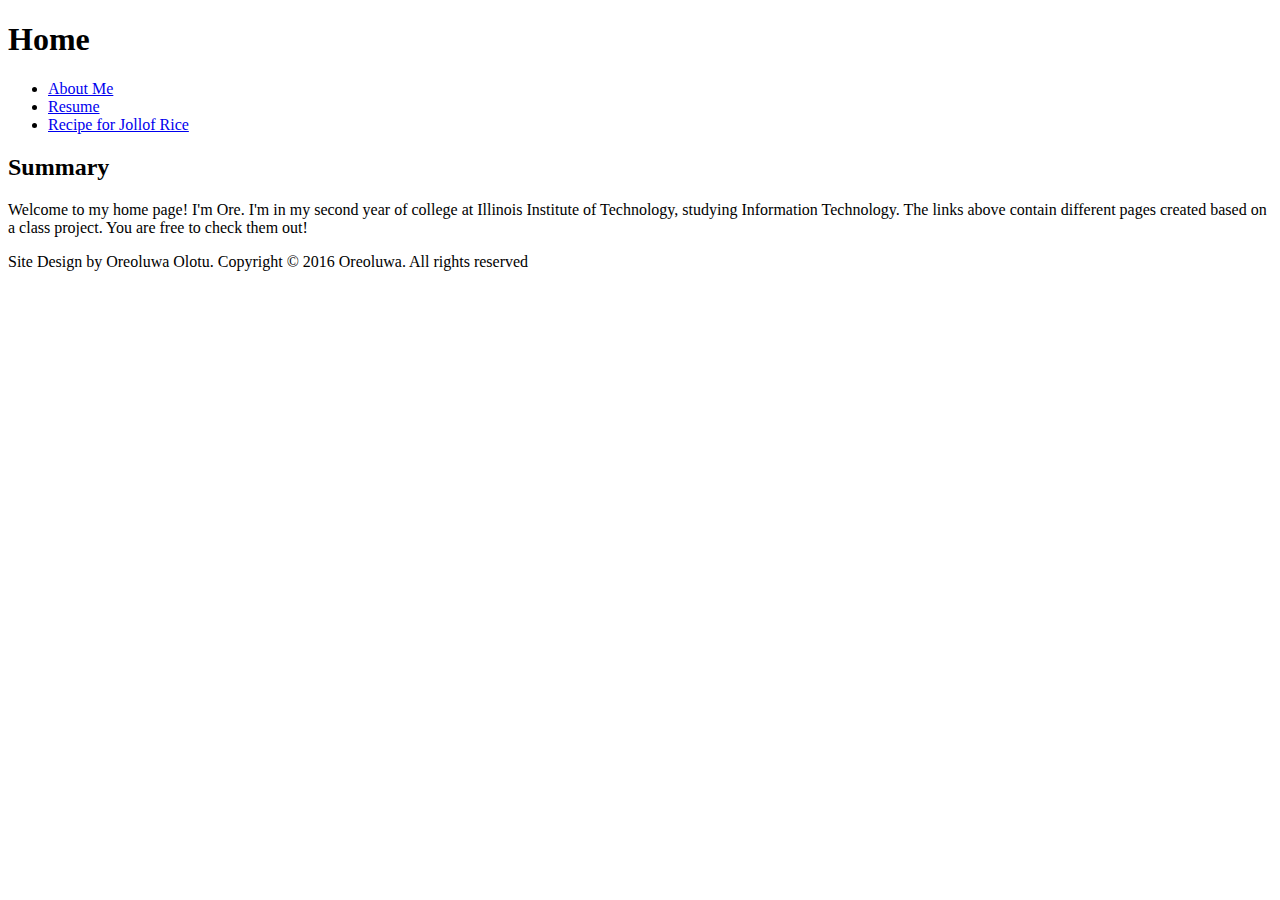
==== index.html @ f0fc2b94 "Added link tag for css styles" ====
<!DOCTYPE html>
<html lang="en">
  <head>
    <title>Home</title>
    <meta charset="utf-8" />
    <meta name="viewport" content="width=device-width,initial-scale=1.0,shrink-to-fit=no" />
    <link rel="stylesheet" media="screen" href="../css/screen.css" />
  </head>
  <body>
  <header>
    <h1>Home</h1>
    <nav class="navigation">
      <ul>
        <li><a href="/about">About Me</a></li>
        <li><a href="/resume">Resume</a></li>
        <li><a href="/recipe">Recipe for Jollof Rice</a></li>
      </ul>
    </nav>
  </header>
  <section>
    <h2>Summary</h2>
    <p>Welcome to my home page! I'm Ore. I'm in my second year of college at Illinois Institute of Technology, 
    studying Information Technology. The links above contain different pages created based on a class project.
    You are free to check them out!</p>
  </section>
  <footer>
    <p>Site Design by Oreoluwa Olotu.
    Copyright &copy; 2016 Oreoluwa. All rights reserved
    </p>
  </footer>
  </body>
</html>
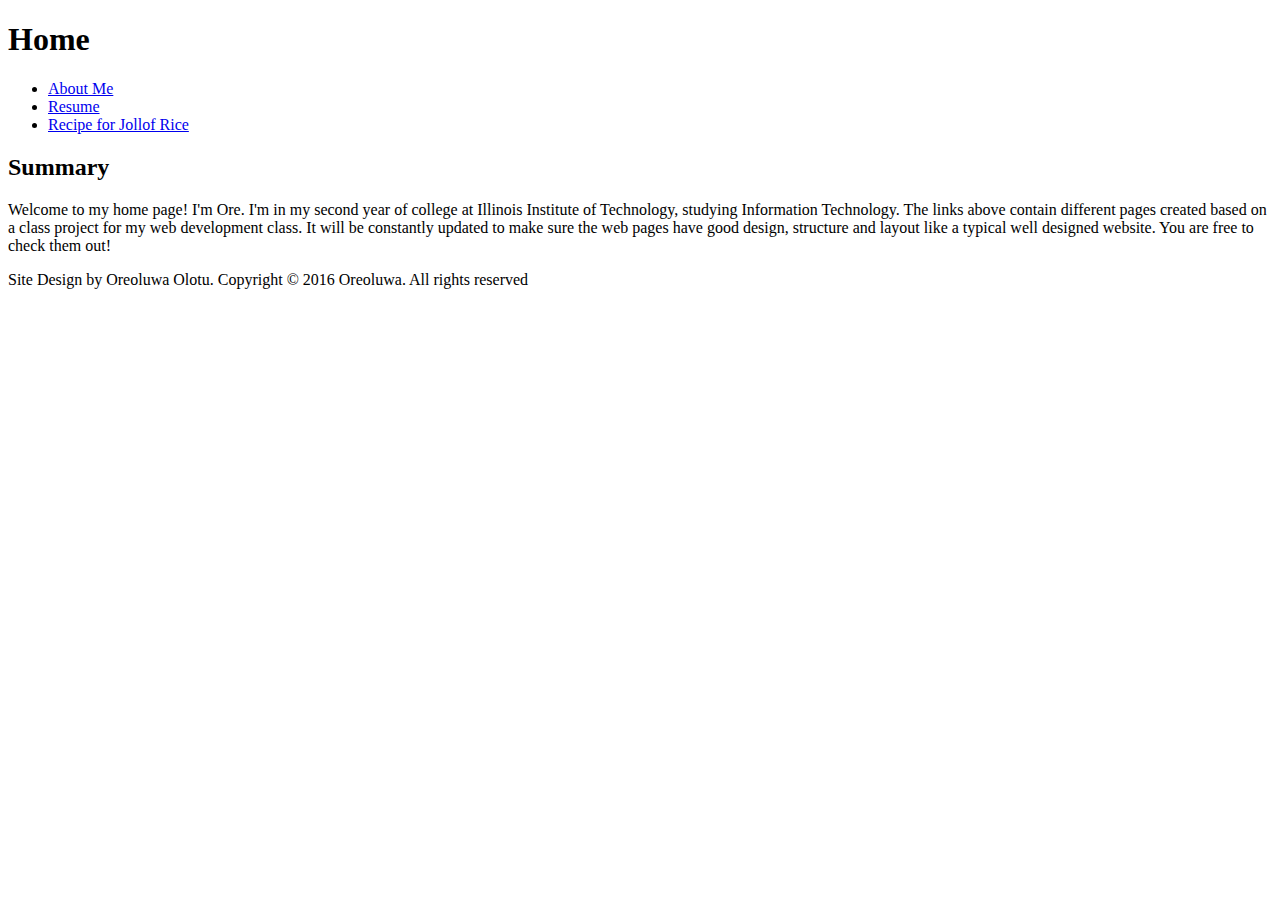
==== commit 29824aa6: "Added more to summary, added <div> tag" ====
--- a/index.html
+++ b/index.html
@@ -7,6 +7,7 @@
     <link rel="stylesheet" media="screen" href="../css/screen.css" />
   </head>
   <body>
+  <div id="page">
   <header>
     <h1>Home</h1>
     <nav class="navigation">
@@ -20,13 +21,16 @@
   <section>
     <h2>Summary</h2>
     <p>Welcome to my home page! I'm Ore. I'm in my second year of college at Illinois Institute of Technology, 
-    studying Information Technology. The links above contain different pages created based on a class project.
-    You are free to check them out!</p>
+    studying Information Technology. The links above contain different pages created based on a class project
+    for my web development class. It will be constantly updated to make sure the web pages have good design, 
+    structure and layout like a typical well designed website. You are free to check them out!
+    </p>
   </section>
   <footer>
     <p>Site Design by Oreoluwa Olotu.
     Copyright &copy; 2016 Oreoluwa. All rights reserved
     </p>
   </footer>
+  </div>
   </body>
 </html>
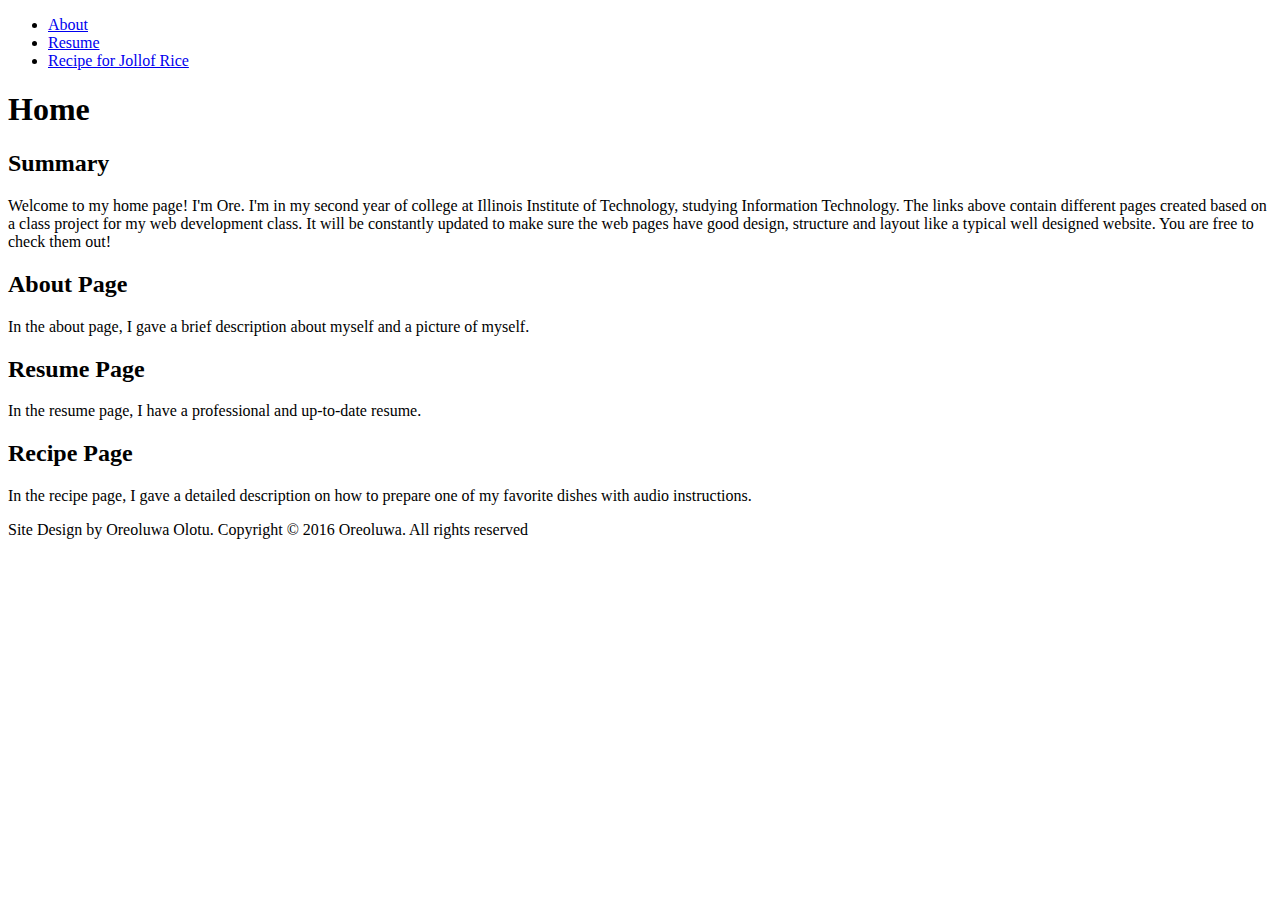
==== commit 2c41f960: "Added more content to my home page" ====
--- a/index.html
+++ b/index.html
@@ -8,15 +8,15 @@
   </head>
   <body>
   <div id="page">
-  <header>
-    <h1>Home</h1>
     <nav class="navigation">
       <ul>
-        <li><a href="/about">About Me</a></li>
+        <li><a href="/about">About</a></li>
         <li><a href="/resume">Resume</a></li>
         <li><a href="/recipe">Recipe for Jollof Rice</a></li>
       </ul>
     </nav>
+  <header>
+    <h1>Home</h1>
   </header>
   <section>
     <h2>Summary</h2>
@@ -26,7 +26,20 @@
     structure and layout like a typical well designed website. You are free to check them out!
     </p>
   </section>
-  <footer>
+  <section>
+    <h2>About Page</h2>
+    <p>In the about page, I gave a brief description about myself and a picture of myself.</p>
+  </section>
+  <section>
+    <h2>Resume Page</h2>
+    <p>In the resume page, I have a professional and up-to-date resume.</p>
+  </section>
+  <section>
+    <h2>Recipe Page</h2>
+    <p>In the recipe page, I gave a detailed description on how to prepare one of my favorite dishes
+    with audio instructions.</p>
+  </section>
+  <footer class="copyright">
     <p>Site Design by Oreoluwa Olotu.
     Copyright &copy; 2016 Oreoluwa. All rights reserved
     </p>
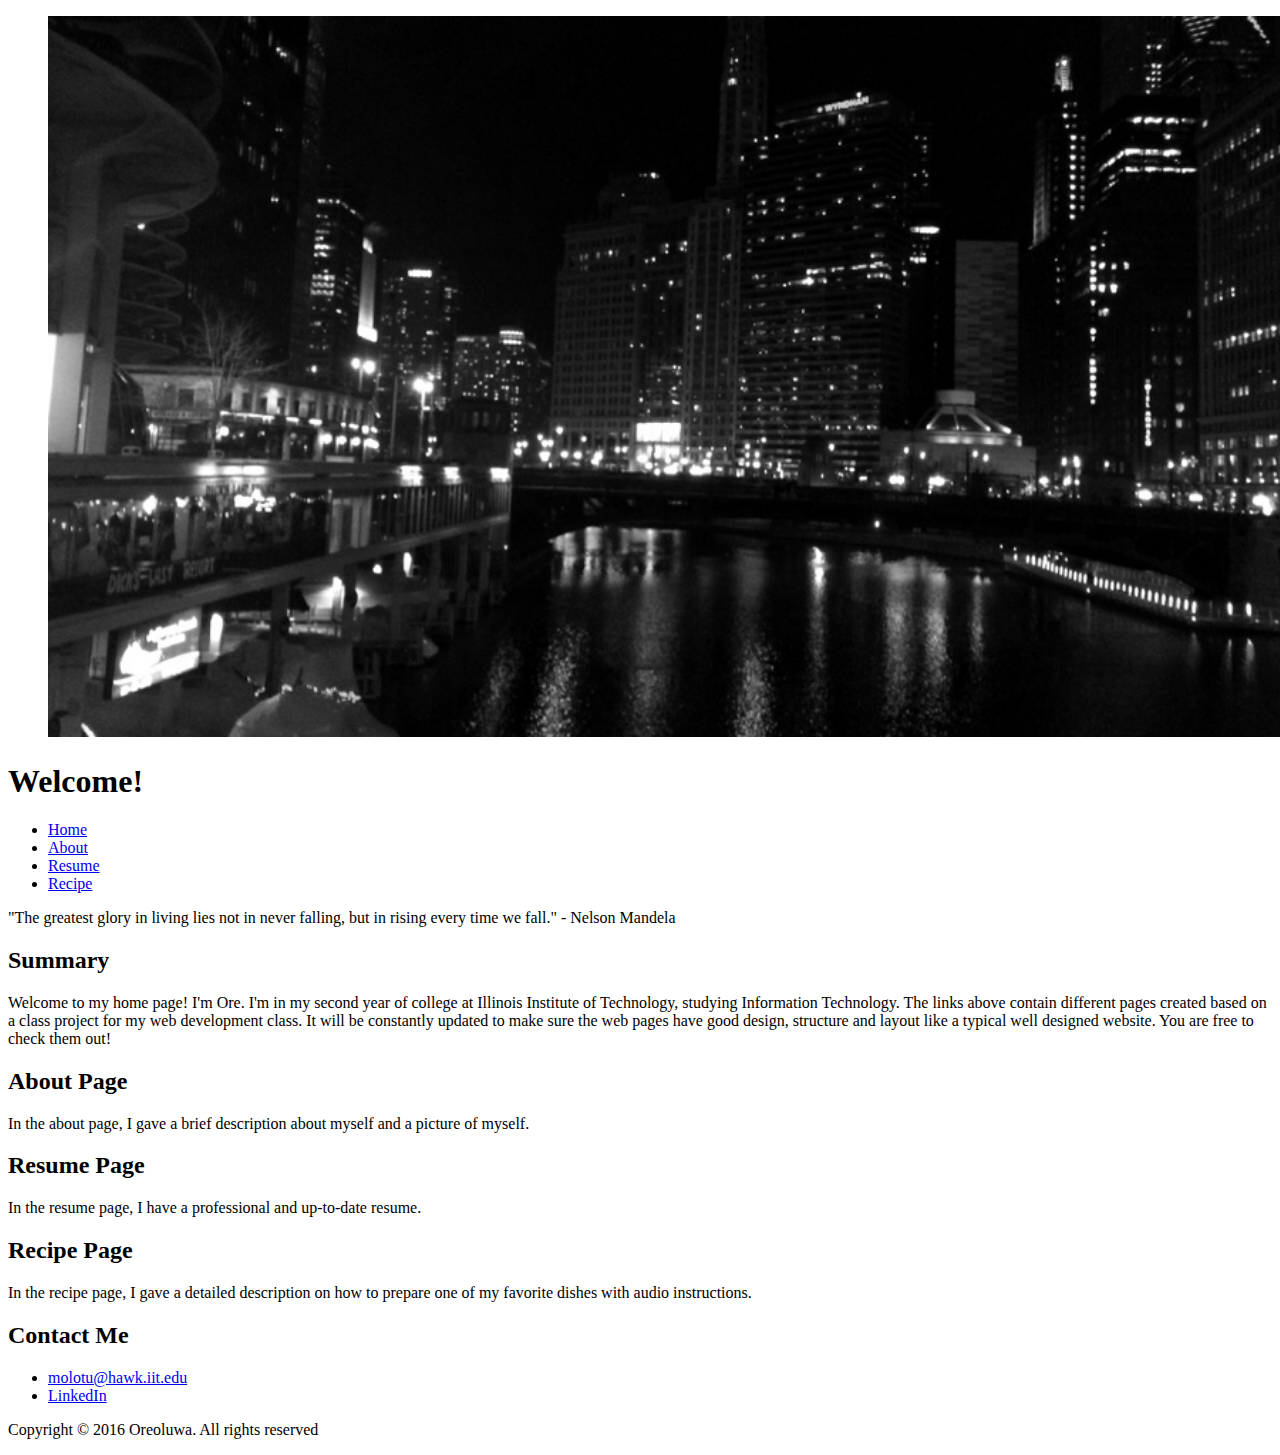
==== commit aac7b016: "Added a pic to my home page" ====
--- a/index.html
+++ b/index.html
@@ -8,17 +8,25 @@
   </head>
   <body>
   <div id="page">
-    <nav class="navigation">
-      <ul>
-        <li><a href="/about">About</a></li>
-        <li><a href="/resume">Resume</a></li>
-        <li><a href="/recipe">Recipe for Jollof Rice</a></li>
-      </ul>
-    </nav>
-  <header>
-    <h1>Home</h1>
-  </header>
+    <header id="header">
+      <figure class="chi">
+        <img 
+          srcset="../img/chi-300.jpg 300w, ../img/chi-500.jpg 500w, ../img/chi-900.jpg 900w" 
+          sizes="100vw" 
+          src="../img/chi-900.jpg" alt="Chicago at night" />
+      </figure>  
+      <h1>Welcome!</h1>
+      <nav class="navigation">
+        <ul>
+          <li><a href="/">Home</a></li>
+          <li><a href="/about">About</a></li>
+          <li><a href="/resume">Resume</a></li>
+          <li><a href="/recipe">Recipe</a></li>
+        </ul>
+      </nav>
+    </header>
   <section>
+    <p id="quote">"The greatest glory in living lies not in never falling, but in rising every time we fall." - Nelson Mandela</p>
     <h2>Summary</h2>
     <p>Welcome to my home page! I'm Ore. I'm in my second year of college at Illinois Institute of Technology, 
     studying Information Technology. The links above contain different pages created based on a class project
@@ -40,7 +48,12 @@
     with audio instructions.</p>
   </section>
   <footer class="copyright">
-    <p>Site Design by Oreoluwa Olotu.
+    <h2>Contact Me</h2>
+      <ul>
+        <li><a class="u-mail" href= "mailto:molotu@hawk.iit.edu">molotu@hawk.iit.edu</a></li>
+        <li><a class="u-url" href= "http://www.linkedin.com">LinkedIn</a></li>
+      </ul>
+    <p>
     Copyright &copy; 2016 Oreoluwa. All rights reserved
     </p>
   </footer>
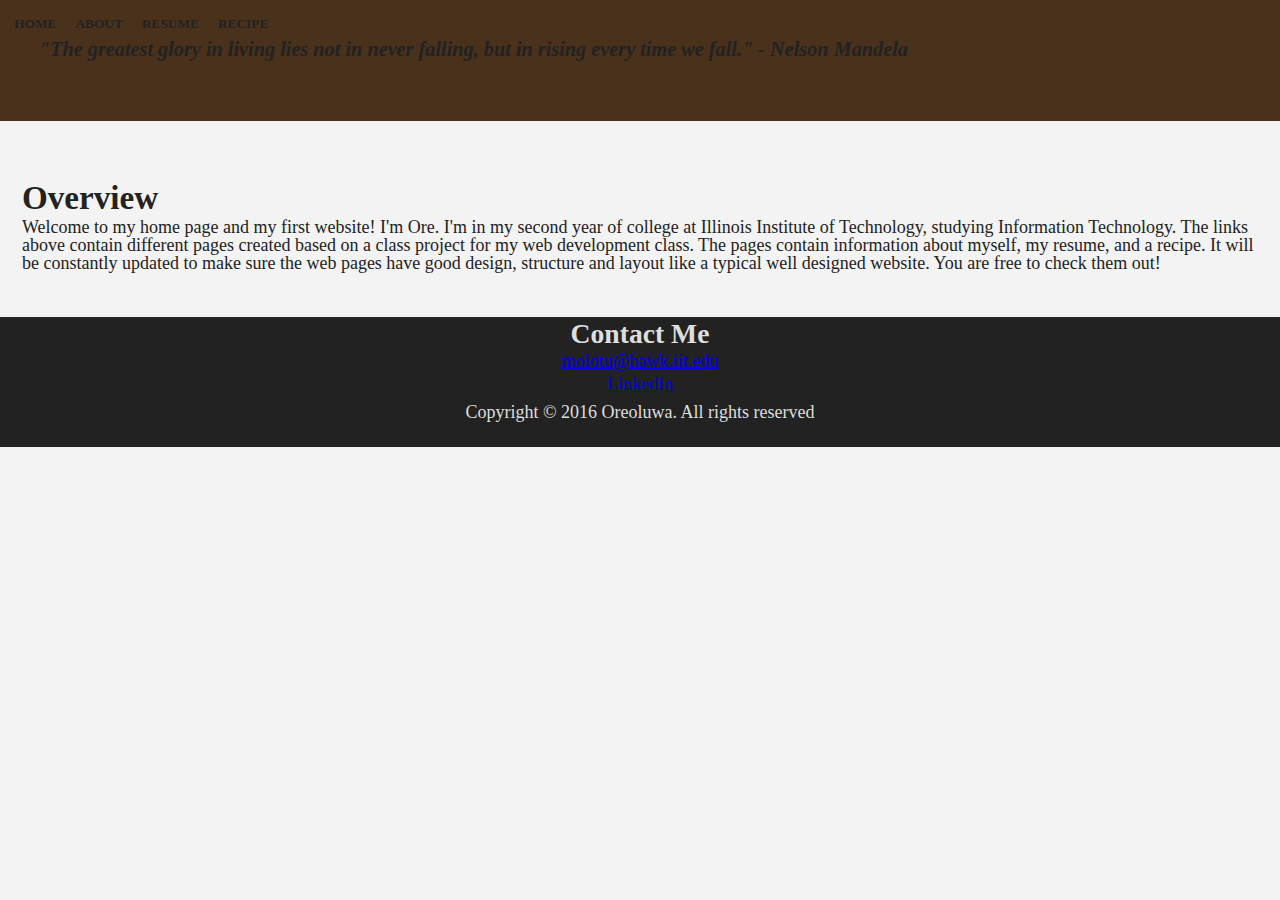
==== commit 48157509: "Made chnages to header and adjusted math calculations" ====
--- a/index.html
+++ b/index.html
@@ -5,17 +5,14 @@
     <meta charset="utf-8" />
     <meta name="viewport" content="width=device-width,initial-scale=1.0,shrink-to-fit=no" />
     <link rel="stylesheet" media="screen" href="../css/screen.css" />
+    <!--<link rel="stylesheet" href="http://basehold.it/23">-->
   </head>
   <body>
   <div id="page">
     <header id="header">
-      <figure class="chi">
-        <img 
-          srcset="../img/chi-300.jpg 300w, ../img/chi-500.jpg 500w, ../img/chi-900.jpg 900w" 
-          sizes="100vw" 
-          src="../img/chi-900.jpg" alt="Chicago at night" />
-      </figure>  
-      <h1>Welcome!</h1>
+      <section>
+      <p id="quote">"The greatest glory in living lies not in never falling, but in rising every time we fall." - Nelson Mandela</p> 
+      </section>
       <nav class="navigation">
         <ul>
           <li><a href="/">Home</a></li>
@@ -25,38 +22,24 @@
         </ul>
       </nav>
     </header>
-  <section>
-    <p id="quote">"The greatest glory in living lies not in never falling, but in rising every time we fall." - Nelson Mandela</p>
-    <h2>Summary</h2>
-    <p>Welcome to my home page! I'm Ore. I'm in my second year of college at Illinois Institute of Technology, 
+  <section class="overview">
+    <h1>Overview</h1>
+    <p>Welcome to my home page and my first website! I'm Ore. I'm in my second year of college at Illinois Institute of Technology, 
     studying Information Technology. The links above contain different pages created based on a class project
-    for my web development class. It will be constantly updated to make sure the web pages have good design, 
-    structure and layout like a typical well designed website. You are free to check them out!
+    for my web development class. The pages contain information about myself, my resume, and a recipe. It will be constantly 
+    updated to make sure the web pages have good design, structure and layout like a typical well designed website. You are free to check them out!
     </p>
   </section>
-  <section>
-    <h2>About Page</h2>
-    <p>In the about page, I gave a brief description about myself and a picture of myself.</p>
-  </section>
-  <section>
-    <h2>Resume Page</h2>
-    <p>In the resume page, I have a professional and up-to-date resume.</p>
-  </section>
-  <section>
-    <h2>Recipe Page</h2>
-    <p>In the recipe page, I gave a detailed description on how to prepare one of my favorite dishes
-    with audio instructions.</p>
-  </section>
+  </div>
   <footer class="copyright">
     <h2>Contact Me</h2>
       <ul>
         <li><a class="u-mail" href= "mailto:molotu@hawk.iit.edu">molotu@hawk.iit.edu</a></li>
-        <li><a class="u-url" href= "http://www.linkedin.com">LinkedIn</a></li>
+        <li><a class="u-url" href= "https://www.linkedin.com/in/olotu?trk=nav_responsive_tab_profile_pic">LinkedIn</a></li>
       </ul>
     <p>
     Copyright &copy; 2016 Oreoluwa. All rights reserved
     </p>
   </footer>
-  </div>
   </body>
 </html>
--- a/css/screen.css
+++ b/css/screen.css
@@ -0,0 +1,210 @@
+/* http://meyerweb.com/eric/tools/css/reset/
+   v2.0 | 20110126
+   License: none (public domain)
+*/
+/* stylelint-disable */
+/* Keep reset CSS to one minified line */
+a,abbr,acronym,address,applet,article,aside,audio,b,big,blockquote,body,canvas,caption,center,cite,code,dd,del,details,dfn,div,dl,dt,em,embed,fieldset,figcaption,figure,footer,form,h1,h2,h3,h4,h5,h6,header,hgroup,html,i,iframe,img,ins,kbd,label,legend,li,mark,menu,nav,object,ol,output,p,pre,q,ruby,s,samp,section,small,span,strike,strong,sub,summary,sup,table,tbody,td,tfoot,th,thead,time,tr,tt,u,ul,var,video{margin:0;padding:0;border:0;font:inherit;vertical-align:baseline}article,aside,details,figcaption,figure,footer,header,hgroup,main,menu,nav,section{display:block}body{line-height:1}ol,ul{list-style:none}blockquote,q{quotes:none}blockquote:after,blockquote:before,q:after,q:before{content:'';content:none}table{border-collapse:collapse;border-spacing:0}
+/* stylelint-enable */
+
+/* ===== BASE STYLES ===== */
+
+/*Setting style to a minor third modular scale */
+
+html {
+  font-size: 1.125em; /* 18px/16px */
+  line-height: 1.4375em; /* 23px/16px */
+  background-color: /*#CDB380;*/ #F3F3F3;
+  color: #222;
+  font-family: serif;
+  font-weight: 400;
+}
+
+h1 {
+  font-size: 1.843em; /* 33.178px/18px */
+  line-height: 1.1996em; /* 39.8px @ 33.178px */
+  padding-top: 1.065em; /* 23px 19.17px */
+  font-weight: bold;
+}
+
+h2 {
+  font-size: 1.536em; /* 27.648px/18px */
+  line-height: 1.200em; /* 33.178px @ 27.648px */
+  padding-top: 0; /* 23px 19.17px */
+  font-weight: bold;
+}
+
+h3 {
+  font-size: 1.067em; /* 19.2px/18px */
+  line-height: 1.2em; /* 23.04px @ 19.2px */
+  padding-top: 1.065;
+  padding-left: -1.065;
+  font-weight: bold;
+}
+
+p {
+  padding-bottom: 1.278em; /* 23px/18px */
+}
+
+ul,
+ol {
+  padding-bottom: 0.3em; /* 23px */
+}
+
+li {
+  padding-bottom: 0; /* 11.5px = half gridline*/
+}
+
+li:last-child {
+  padding-bottom: 0;
+}
+
+img {
+  display: block;
+  max-width: 100%;
+  /*margin: 0;*/
+}
+
+nav {
+  position: absolute;
+  width: 100%;
+  top: 0;
+  left: 0;
+}
+
+
+/* ===== LAYOUT STYLES ===== */
+
+#header {
+  background: url(../img/coffee-300.jpg) #49311c;
+  -webkit-background-size: 100%; 
+  -moz-background-size: 100%; 
+  -o-background-size: 100%; 
+  background-size: 100%;
+  -webkit-background-size: cover;
+  -moz-background-size: cover; 
+  -o-background-size: cover;
+  background-size: cover;
+  background-repeat: no-repeat;
+  text-align: left;
+}
+
+#header {
+  height: 100%;
+  padding-bottom: 0;
+  padding: 2em; 
+  margin: 0 -1.278em;
+  margin-top: -1.278em;
+}
+
+#photo {
+  margin-left: -0.916em auto;
+  margin-right: -0.916em auto;
+  padding: 1.278em; /* 23px 19.17px */
+  padding-bottom: 0;
+}
+
+.coffee {
+  padding-top: 0; 
+}
+
+.cap figcaption {
+  padding-top: 1.065em;
+}
+
+#quote {
+  font-style: italic;
+  font-weight: bold;
+  font-size: 1.125em; /* 18px/16px */
+  padding: 1.278em;
+}
+
+/* ===== MODULAR STYLES ===== */
+
+.overview {
+  padding: 1.222em;
+}
+
+.content ul {
+  list-style-type: disc;
+  padding-left: 1.065em; /* 19.17px */
+}
+
+.style li {
+  list-style-type: circle;
+  padding-left: 1.065em; /* 19.17px */
+}
+
+.ingredients ol {
+  list-style-type: decimal;
+  padding-left: 1.065em; /* 19.17px */
+}
+
+.p-adr li {
+  display: inline-block;
+  text-align: center;
+
+}
+
+.navigation ul li {
+  float: left;
+  padding: 1.278em;
+  padding-left: 1.065em;
+  border-bottom: 0;
+  font-size: 0.741em; /*13.333px/18px*/
+  text-transform: uppercase;
+  font-weight: bold;
+  display: inline-block;
+}
+
+.navigation ul li a {
+  display: block;
+  text-decoration: none;
+  color: #222;
+  margin-left: -0.916em;
+}
+
+.navigation ul li:first-child {
+  margin-left: 0.916em;
+}
+
+.navigation ul li a:hover {
+  text-decoration: underline;
+}
+
+
+.copyright {
+  width: 100%;
+  border-bottom: 0;
+  line-height: 1.266em;
+  background-color: #222; /*#7C635E;*/
+  color: #dedede;
+  text-align: center;
+}
+
+
+/* ===== STATE STYLES ===== */
+
+/*.content {
+  position: relative;
+}*/
+
+/* 320px @ 16px for mobile scale */
+@media screen and (min-width: 30em) {
+  
+  }
+  
+
+/* 768px @ 16px for tablet/ipad scale */
+@media screen and (min-width: 64em) {
+  
+}
+
+/* 1224px @ 16px for desktop/laptop scale */
+@media screen and (min-width: 76.5em) {
+  
+}
+
+footer {
+  clear: both;
+}
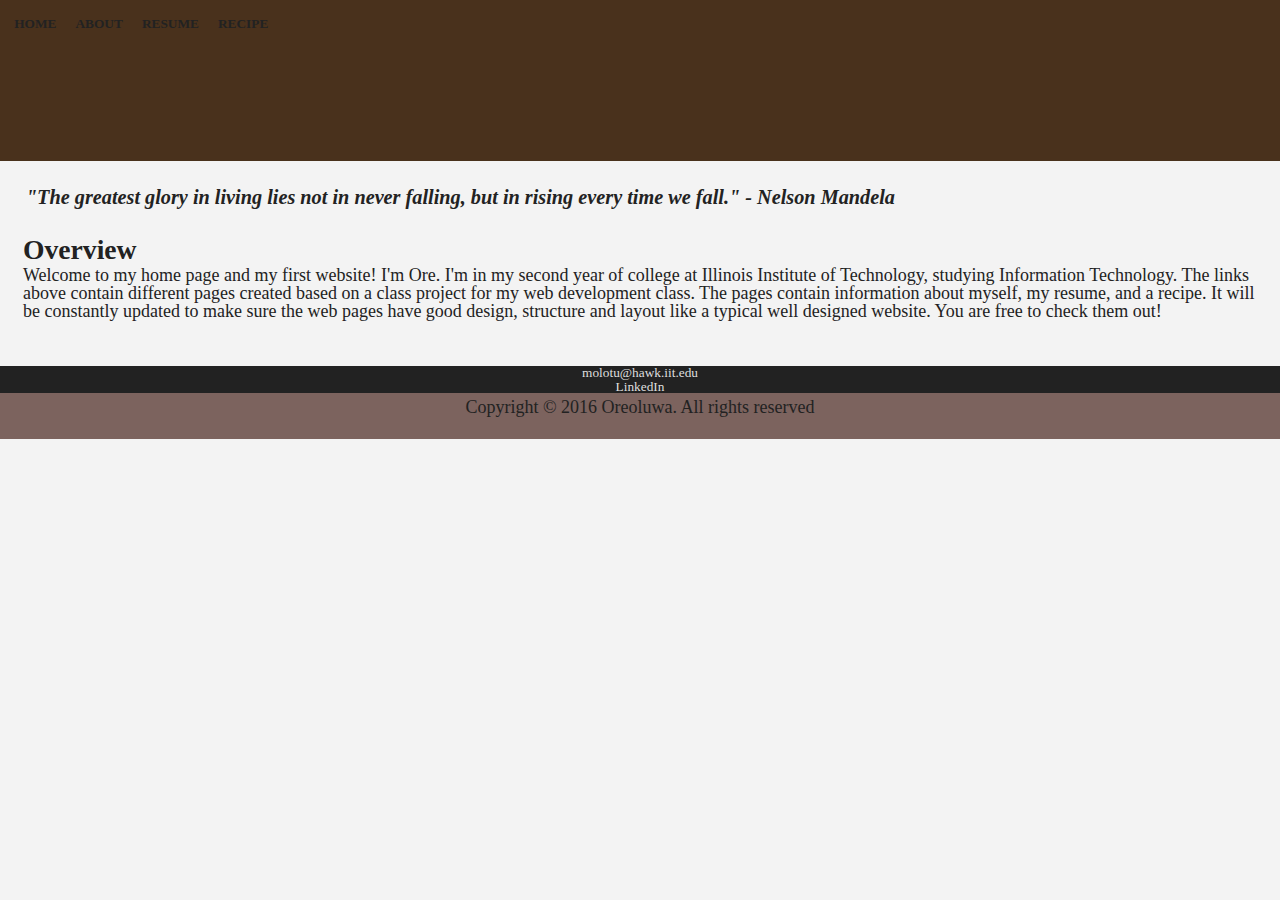
==== commit bb655f7f: "Added padding to recipe page and updated css file" ====
--- a/index.html
+++ b/index.html
@@ -8,11 +8,8 @@
     <!--<link rel="stylesheet" href="http://basehold.it/23">-->
   </head>
   <body>
-  <div id="page">
+  <div>
     <header id="header">
-      <section>
-      <p id="quote">"The greatest glory in living lies not in never falling, but in rising every time we fall." - Nelson Mandela</p> 
-      </section>
       <nav class="navigation">
         <ul>
           <li><a href="/">Home</a></li>
@@ -22,6 +19,9 @@
         </ul>
       </nav>
     </header>
+    <section>
+      <p id="quote">"The greatest glory in living lies not in never falling, but in rising every time we fall." - Nelson Mandela</p> 
+    </section>
   <section class="overview">
     <h1>Overview</h1>
     <p>Welcome to my home page and my first website! I'm Ore. I'm in my second year of college at Illinois Institute of Technology, 
@@ -32,7 +32,6 @@
   </section>
   </div>
   <footer class="copyright">
-    <h2>Contact Me</h2>
       <ul>
         <li><a class="u-mail" href= "mailto:molotu@hawk.iit.edu">molotu@hawk.iit.edu</a></li>
         <li><a class="u-url" href= "https://www.linkedin.com/in/olotu?trk=nav_responsive_tab_profile_pic">LinkedIn</a></li>
--- a/css/screen.css
+++ b/css/screen.css
@@ -17,34 +17,36 @@
   background-color: /*#CDB380;*/ #F3F3F3;
   color: #222;
   font-family: serif;
-  font-weight: 400;
-}
+  font-weight: 400; 
+} 
 
 h1 {
-  font-size: 1.843em; /* 33.178px/18px */
-  line-height: 1.1996em; /* 39.8px @ 33.178px */
-  padding-top: 1.065em; /* 23px 19.17px */
-  font-weight: bold;
-}
-
-h2 {
   font-size: 1.536em; /* 27.648px/18px */
   line-height: 1.200em; /* 33.178px @ 27.648px */
-  padding-top: 0; /* 23px 19.17px */
+  /*padding-top: 0; /* 23px 19.17px */
+  font-weight: bold;
+}
+
+h2 {
+  font-size: 1.28em; /* 23.04px/18px */
+  line-height: 1.536em; /* 27.648px @ 23.04px */
+  /*padding-top: 0;*/ 
   font-weight: bold;
 }
 
 h3 {
   font-size: 1.067em; /* 19.2px/18px */
   line-height: 1.2em; /* 23.04px @ 19.2px */
-  padding-top: 1.065;
+  /* UNITS? Negative necessary?
+  padding-top: 1.273;
   padding-left: -1.065;
+  */
   font-weight: bold;
 }
 
 p {
   padding-bottom: 1.278em; /* 23px/18px */
-}
+} 
 
 ul,
 ol {
@@ -70,6 +72,11 @@
   width: 100%;
   top: 0;
   left: 0;
+}
+
+footer {
+  text-align: center;
+  background-color: #7C635E;
 }
 
 
@@ -87,18 +94,32 @@
   background-size: cover;
   background-repeat: no-repeat;
   text-align: left;
-}
-
-#header {
-  height: 100%;
-  padding-bottom: 0;
-  padding: 2em; 
+  padding-bottom: 0;
+  padding: 5.112em; 
   margin: 0 -1.278em;
   margin-top: -1.278em;
 }
 
-#photo {
-  margin-left: -0.916em auto;
+#vegback {
+  background: url(../img/veg-300.jpg) #49311c;
+  -webkit-background-size: 100%; 
+  -moz-background-size: 100%; 
+  -o-background-size: 100%; 
+  background-size: 100%;
+  -webkit-background-size: cover;
+  -moz-background-size: cover; 
+  -o-background-size: cover;
+  background-size: cover;
+  background-repeat: no-repeat;
+  text-align: left;
+  padding-bottom: 0;
+  padding: 5.112em; 
+  margin: 0 -1.278em;
+  margin-top: -1.278em;
+}
+
+#pic {
+  /*margin-left: -0.916em auto;
   margin-right: -0.916em auto;
   padding: 1.278em; /* 23px 19.17px */
   padding-bottom: 0;
@@ -108,8 +129,9 @@
   padding-top: 0; 
 }
 
-.cap figcaption {
-  padding-top: 1.065em;
+.cap {
+  padding-top: 1.278em;
+  padding-bottom: 1.278em;
 }
 
 #quote {
@@ -117,12 +139,35 @@
   font-weight: bold;
   font-size: 1.125em; /* 18px/16px */
   padding: 1.278em;
+  padding-top: 1.278em;
+}
+
+.info {
+  margin-left: -2.5em;
+  font-size: 1.28em; /* 23.04px/18px */
+}
+
+.h1 {
+  margin-left: -0.2em;
+  font-size: 1em; /* 23.04px/18px */
+  padding-bottom: 1.278em;
 }
 
 /* ===== MODULAR STYLES ===== */
 
 .overview {
-  padding: 1.222em;
+  padding: 1.278em;
+  padding-top: 0;
+}
+
+.content {
+  padding: 1.278em;
+  padding-top: 0;
+}
+
+#page {
+  padding: 1.278em;
+  padding-top: 0;
 }
 
 .content ul {
@@ -138,12 +183,6 @@
 .ingredients ol {
   list-style-type: decimal;
   padding-left: 1.065em; /* 19.17px */
-}
-
-.p-adr li {
-  display: inline-block;
-  text-align: center;
-
 }
 
 .navigation ul li {
@@ -172,15 +211,27 @@
   text-decoration: underline;
 }
 
-
-.copyright {
-  width: 100%;
+.copyright ul li {
   border-bottom: 0;
-  line-height: 1.266em;
+  /*line-height: 1.266em;*/
   background-color: #222; /*#7C635E;*/
+  font-size: 0.741em; /*13.333px/18px*/
+  /*text-align: center;*/
+}
+
+.copyright ul li a {
+  /*display: block;*/
+  text-decoration: none;
   color: #dedede;
-  text-align: center;
-}
+  /*margin-left: -0.916em;*/
+}
+
+.p-adr li a {
+  text-decoration: none;
+  color: #222;
+}
+
+
 
 
 /* ===== STATE STYLES ===== */
@@ -189,13 +240,13 @@
   position: relative;
 }*/
 
-/* 320px @ 16px for mobile scale */
+/* 320px x 568px @ 16px for mobile scale */
 @media screen and (min-width: 30em) {
   
-  }
-  
-
-/* 768px @ 16px for tablet/ipad scale */
+}
+  
+
+/* 768px x 1024px @ 16px for tablet/ipad scale */
 @media screen and (min-width: 64em) {
   
 }
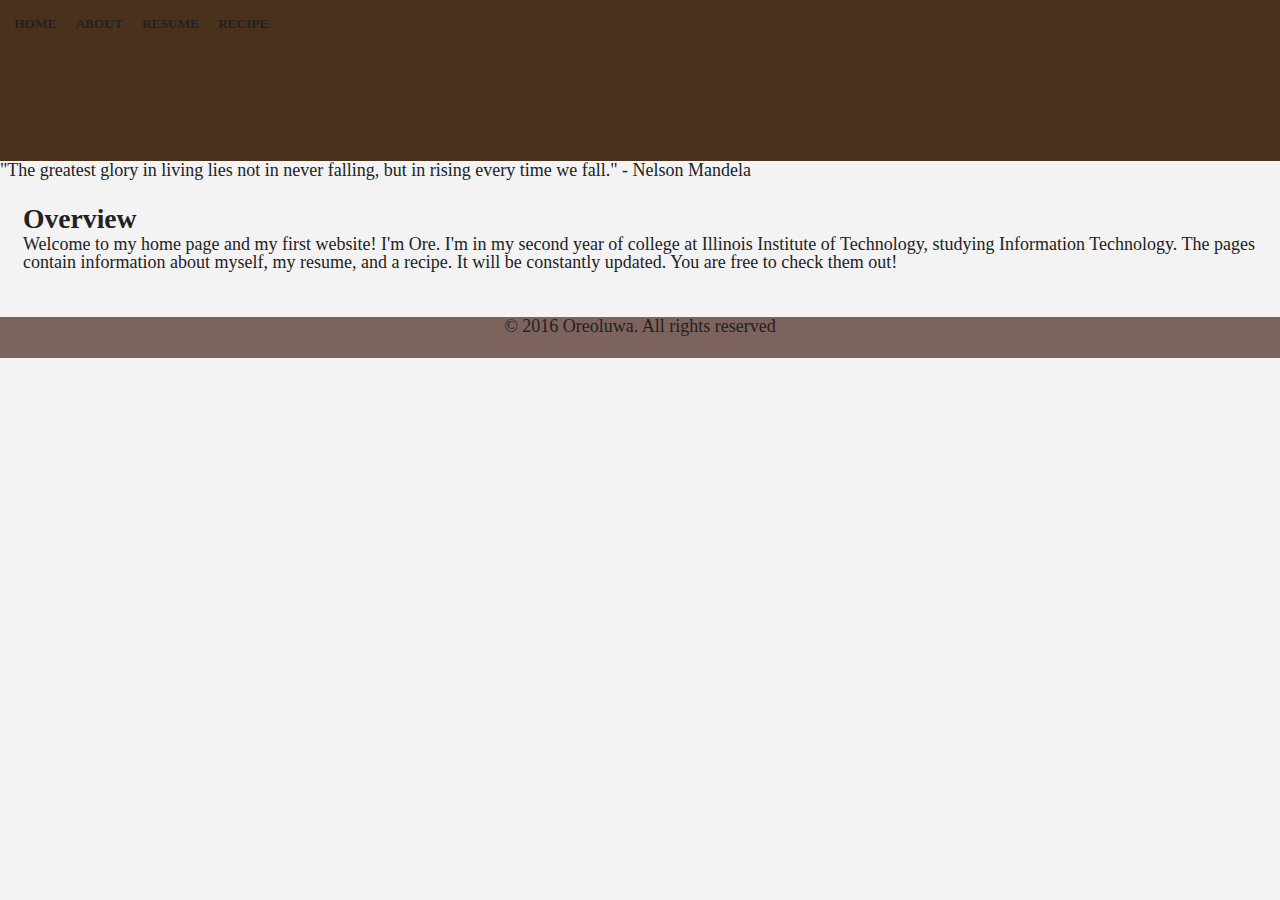
==== commit 2acef00f: "Ran it throuugh validator and closed opened tags" ====
--- a/index.html
+++ b/index.html
@@ -5,6 +5,8 @@
     <meta charset="utf-8" />
     <meta name="viewport" content="width=device-width,initial-scale=1.0,shrink-to-fit=no" />
     <link rel="stylesheet" media="screen" href="../css/screen.css" />
+    <link href="https://fonts.googleapis.com/css?family=Mate" rel="stylesheet" />
+    <link href="https://fonts.googleapis.com/css?family=Open+Sans+Condensed:300" rel="stylesheet" />
     <!--<link rel="stylesheet" href="http://basehold.it/23">-->
   </head>
   <body>
@@ -20,25 +22,22 @@
       </nav>
     </header>
     <section>
-      <p id="quote">"The greatest glory in living lies not in never falling, but in rising every time we fall." - Nelson Mandela</p> 
+      <p class="quote">"The greatest glory in living lies not in never falling, but in rising every time we fall." - Nelson Mandela</p> 
     </section>
-  <section class="overview">
+    <section class="overview">
     <h1>Overview</h1>
     <p>Welcome to my home page and my first website! I'm Ore. I'm in my second year of college at Illinois Institute of Technology, 
-    studying Information Technology. The links above contain different pages created based on a class project
-    for my web development class. The pages contain information about myself, my resume, and a recipe. It will be constantly 
-    updated to make sure the web pages have good design, structure and layout like a typical well designed website. You are free to check them out!
+    studying Information Technology. The pages contain information about myself, my resume, and a recipe. It will be constantly 
+    updated. You are free to check them out!
     </p>
   </section>
   </div>
   <footer class="copyright">
-      <ul>
+      <!--<ul>
         <li><a class="u-mail" href= "mailto:molotu@hawk.iit.edu">molotu@hawk.iit.edu</a></li>
         <li><a class="u-url" href= "https://www.linkedin.com/in/olotu?trk=nav_responsive_tab_profile_pic">LinkedIn</a></li>
-      </ul>
-    <p>
-    Copyright &copy; 2016 Oreoluwa. All rights reserved
-    </p>
+      </ul>-->
+    <p class="copy">&copy; 2016 Oreoluwa. All rights reserved</p>
   </footer>
   </body>
 </html>
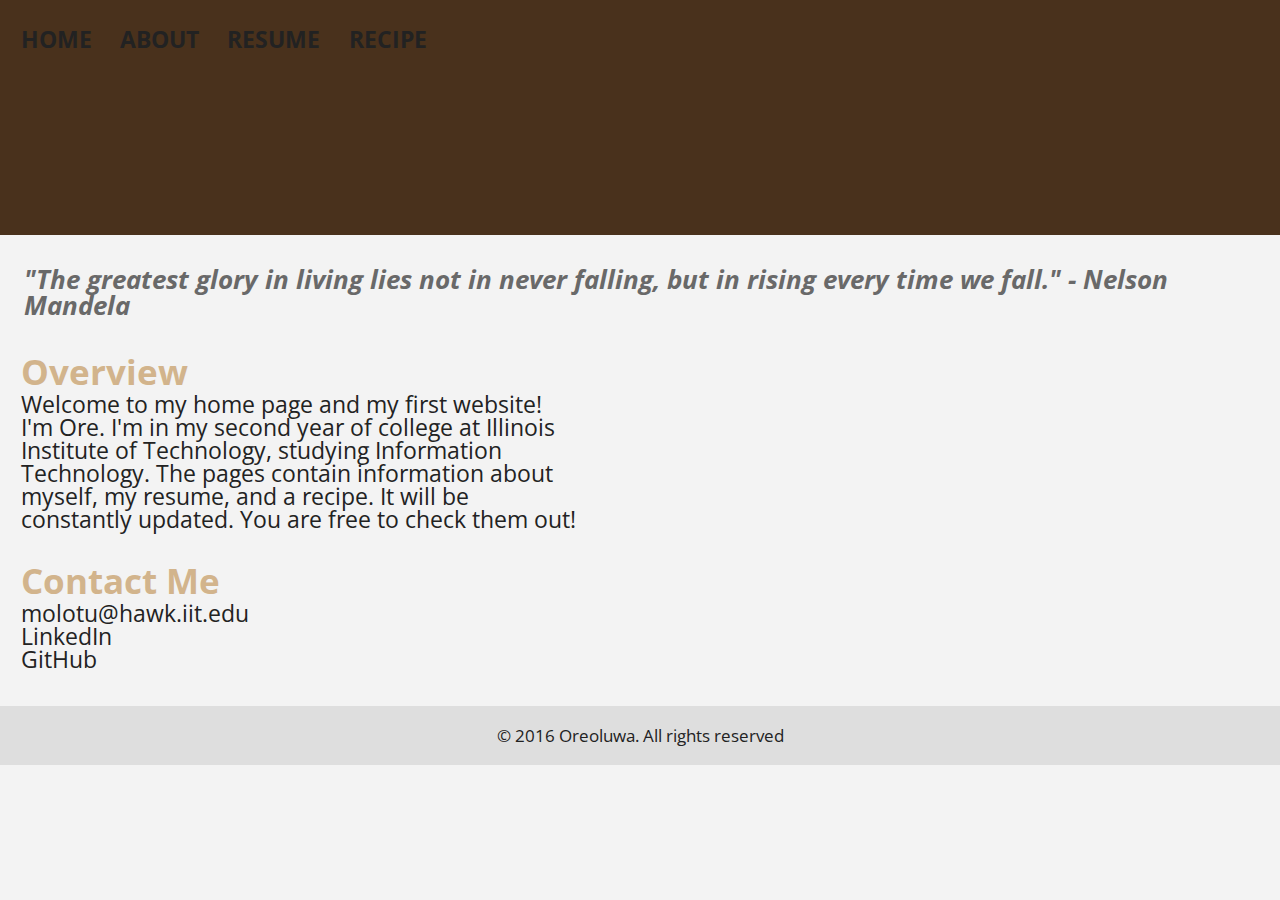
==== commit e7abaf1e: "Added contact me and footer" ====
--- a/index.html
+++ b/index.html
@@ -1,7 +1,7 @@
 <!DOCTYPE html>
 <html lang="en">
   <head>
-    <title>Home</title>
+    <title>Oreoluwa: Home</title>
     <meta charset="utf-8" />
     <meta name="viewport" content="width=device-width,initial-scale=1.0,shrink-to-fit=no" />
     <link rel="stylesheet" media="screen" href="../css/screen.css" />
@@ -10,7 +10,6 @@
     <!--<link rel="stylesheet" href="http://basehold.it/23">-->
   </head>
   <body>
-  <div>
     <header id="header">
       <nav class="navigation">
         <ul>
@@ -25,18 +24,21 @@
       <p class="quote">"The greatest glory in living lies not in never falling, but in rising every time we fall." - Nelson Mandela</p> 
     </section>
     <section class="overview">
-    <h1>Overview</h1>
+    <h1 class="over">Overview</h1>
     <p>Welcome to my home page and my first website! I'm Ore. I'm in my second year of college at Illinois Institute of Technology, 
     studying Information Technology. The pages contain information about myself, my resume, and a recipe. It will be constantly 
     updated. You are free to check them out!
     </p>
-  </section>
-  </div>
-  <footer class="copyright">
-      <!--<ul>
+    </section>
+    <section class="overview">
+    <h1 class="over">Contact Me</h1>
+      <ul>
         <li><a class="u-mail" href= "mailto:molotu@hawk.iit.edu">molotu@hawk.iit.edu</a></li>
         <li><a class="u-url" href= "https://www.linkedin.com/in/olotu?trk=nav_responsive_tab_profile_pic">LinkedIn</a></li>
-      </ul>-->
+        <li><a class="u-url" href= "https://github.com/Ore1">GitHub</a></li>
+      </ul>
+    </section>
+  <footer class="copyright">
     <p class="copy">&copy; 2016 Oreoluwa. All rights reserved</p>
   </footer>
   </body>
--- a/css/screen.css
+++ b/css/screen.css
@@ -13,30 +13,32 @@
 
 html {
   font-size: 1.125em; /* 18px/16px */
-  line-height: 1.4375em; /* 23px/16px */
-  background-color: /*#CDB380;*/ #F3F3F3;
+  line-height: 1.222em; /* 22px /18px */
+  background-color: #F3F3F3;
   color: #222;
-  font-family: serif;
-  font-weight: 400; 
-} 
+  font-family: "Open Sans Condensed", sans-serif;
+  font-weight: 400;
+}
 
 h1 {
   font-size: 1.536em; /* 27.648px/18px */
-  line-height: 1.200em; /* 33.178px @ 27.648px */
-  /*padding-top: 0; /* 23px 19.17px */
+  line-height: 1.2em; /* 33.178px @ 27.648px */
+  /*padding-top: 0; /* 22px 16.5px */
   font-weight: bold;
 }
 
 h2 {
   font-size: 1.28em; /* 23.04px/18px */
   line-height: 1.536em; /* 27.648px @ 23.04px */
-  /*padding-top: 0;*/ 
-  font-weight: bold;
+  /*padding-top: 0;*/
+  font-weight: bold;
+  color: #D2B48C;
 }
 
 h3 {
   font-size: 1.067em; /* 19.2px/18px */
   line-height: 1.2em; /* 23.04px @ 19.2px */
+  color: #D2B48C;
   /* UNITS? Negative necessary?
   padding-top: 1.273;
   padding-left: -1.065;
@@ -44,21 +46,21 @@
   font-weight: bold;
 }
 
-p {
-  padding-bottom: 1.278em; /* 23px/18px */
-} 
-
-ul,
+/*p {
+  padding-bottom: 1.278em; /* 23px/18px *
+}
+
+/*ul,
 ol {
-  padding-bottom: 0.3em; /* 23px */
-}
+  padding-bottom: 0.3em; /* 23px *
+}*/
 
 li {
-  padding-bottom: 0; /* 11.5px = half gridline*/
+  padding-bottom: 0; /* 11px = half gridline*/
 }
 
 li:last-child {
-  padding-bottom: 0;
+  padding-bottom: 0.3em; /* 11/2 = 5.5px */
 }
 
 img {
@@ -83,179 +85,296 @@
 /* ===== LAYOUT STYLES ===== */
 
 #header {
-  background: url(../img/coffee-300.jpg) #49311c;
-  -webkit-background-size: 100%; 
-  -moz-background-size: 100%; 
-  -o-background-size: 100%; 
+  background: url(../img/coffee-1280.jpg) center center #49311c;
+  -webkit-background-size: 100%;
+  -moz-background-size: 100%;
+  -o-background-size: 100%;
   background-size: 100%;
   -webkit-background-size: cover;
-  -moz-background-size: cover; 
+  -moz-background-size: cover;
   -o-background-size: cover;
   background-size: cover;
   background-repeat: no-repeat;
-  text-align: left;
   padding-bottom: 0;
-  padding: 5.112em; 
-  margin: 0 -1.278em;
-  margin-top: -1.278em;
+  padding: 5.1em;
+  padding-left: 0;
 }
 
 #vegback {
-  background: url(../img/veg-300.jpg) #49311c;
-  -webkit-background-size: 100%; 
-  -moz-background-size: 100%; 
-  -o-background-size: 100%; 
+  background: url(../img/veg-1280.jpg) center center #49311c;
+  -webkit-background-size: 100%;
+  -moz-background-size: 100%;
+  -o-background-size: 100%;
   background-size: 100%;
   -webkit-background-size: cover;
-  -moz-background-size: cover; 
+  -moz-background-size: cover;
   -o-background-size: cover;
   background-size: cover;
   background-repeat: no-repeat;
-  text-align: left;
   padding-bottom: 0;
-  padding: 5.112em; 
-  margin: 0 -1.278em;
-  margin-top: -1.278em;
-}
-
-#pic {
-  /*margin-left: -0.916em auto;
-  margin-right: -0.916em auto;
-  padding: 1.278em; /* 23px 19.17px */
+  padding-left: 0;
+  padding: 5.1em;
+}
+
+.pic {
+  padding-top: 1.222em;
   padding-bottom: 0;
 }
 
+.jollof {
+  padding-top: 1.222em;
+  padding-bottom: 0;
+}
+
 .coffee {
-  padding-top: 0; 
+  padding-top: 0;
 }
 
 .cap {
-  padding-top: 1.278em;
-  padding-bottom: 1.278em;
-}
-
-#quote {
   font-style: italic;
+  padding-top: 0;
+  text-align: center;
+}
+
+.quote {
+  color: #696969;
+  font-style: italic;
   font-weight: bold;
   font-size: 1.125em; /* 18px/16px */
-  padding: 1.278em;
-  padding-top: 1.278em;
+  padding-left: 0.917em;
+  padding-right: 0.917em;
+  padding-top: 1.222em;
+  padding-bottom: 1.222em;
 }
 
 .info {
-  margin-left: -2.5em;
-  font-size: 1.28em; /* 23.04px/18px */
-}
-
-.h1 {
-  margin-left: -0.2em;
-  font-size: 1em; /* 23.04px/18px */
-  padding-bottom: 1.278em;
-}
+  text-align: center;
+  font-family: "Mate", sans-serif;
+}
+
+.res {
+  text-align: center;
+  font-family: "Mate", sans-serif;
+}
+
+.recipe {
+  text-align: center;
+  font-family: "Mate", sans-serif;
+  color: #D2B48C;
+  font-weight: bolder;
+  padding-top: 0;
+}
+
+.overview {
+  padding: 0 0.917em;
+  padding-bottom: 1.222em;
+}
+
+.overview ul li a {
+  text-decoration: none;
+  color: #222;
+}
+
+.overview ul li a:hover {
+  text-decoration: underline;
+}
+
+.over {
+  color: #D2B48C;
+}
+
+.serve {
+  padding-bottom: 1.222em;
+}
+
+.content {
+  padding: 1.222em;
+  padding-top: 0;
+}
+
+.background {
+  padding-top: 1.222em;
+}
+
+#page {
+  padding: 1.222em;
+  padding-top: 0;
+}
+
+.dish {
+  padding-top: 1.222em;
+}
+
+.p-education {
+  list-style-type: none;
+  padding-left: 0.917em; /* 16.5px */
+  padding-top: 1.222em;
+}
+
 
 /* ===== MODULAR STYLES ===== */
 
-.overview {
-  padding: 1.278em;
-  padding-top: 0;
-}
-
-.content {
-  padding: 1.278em;
-  padding-top: 0;
-}
-
-#page {
-  padding: 1.278em;
-  padding-top: 0;
+#list {
+  padding-left: 0;
 }
 
 .content ul {
   list-style-type: disc;
-  padding-left: 1.065em; /* 19.17px */
+  padding-left: 0.917em; /* 16.5px */
 }
 
 .style li {
   list-style-type: circle;
-  padding-left: 1.065em; /* 19.17px */
 }
 
 .ingredients ol {
   list-style-type: decimal;
-  padding-left: 1.065em; /* 19.17px */
+  padding-left: 0.917em; /* 16.5px */
 }
 
 .navigation ul li {
   float: left;
-  padding: 1.278em;
-  padding-left: 1.065em;
+  padding: 1.222em;
+  padding-left: 0.917em;
   border-bottom: 0;
   font-size: 0.741em; /*13.333px/18px*/
   text-transform: uppercase;
   font-weight: bold;
   display: inline-block;
+}
+
+.p-adr li a {
+  text-decoration: none;
+  color: #222;
 }
 
 .navigation ul li a {
   display: block;
   text-decoration: none;
   color: #222;
-  margin-left: -0.916em;
+  margin-left: -0.917em;
+}
+
+.p-adr li a:hover {
+  text-decoration: underline;
 }
 
 .navigation ul li:first-child {
-  margin-left: 0.916em;
+  margin-left: 0.917em;
 }
 
 .navigation ul li a:hover {
   text-decoration: underline;
 }
 
-.copyright ul li {
-  border-bottom: 0;
+.copyright {
+  /*border-bottom: 0;
   /*line-height: 1.266em;*/
-  background-color: #222; /*#7C635E;*/
+  background-color: #dedede; /*#7C635E;*/
   font-size: 0.741em; /*13.333px/18px*/
   /*text-align: center;*/
-}
-
-.copyright ul li a {
-  /*display: block;*/
-  text-decoration: none;
-  color: #dedede;
-  /*margin-left: -0.916em;*/
-}
-
-.p-adr li a {
-  text-decoration: none;
-  color: #222;
-}
-
-
-
+  padding-top: 1.222em;
+  padding-bottom: 1.222em;
+}
 
 /* ===== STATE STYLES ===== */
 
-/*.content {
-  position: relative;
-}*/
-
-/* 320px x 568px @ 16px for mobile scale */
-@media screen and (min-width: 30em) {
-  
-}
-  
-
-/* 768px x 1024px @ 16px for tablet/ipad scale */
-@media screen and (min-width: 64em) {
-  
+/* 5:6 */
+/*5 + 6 = 11
+768 / 11.5px = 66.8
+5 x 66.8 = 334px Grid 1
+6 x 66.8 = 400.8px Grid 2
+
+1224 / 11.5px = 106.4px
+5 x 106.4px = 532px Grid 1
+6 x 106.4px = 638.4px Grid 2
+*/
+
+/* 500px @ 16px for tablet/ipad scale */
+@media screen and (min-width: 31.25em) {
+  .pic {
+    width: 43.49%; /*334/768 = 0.4349*/
+    margin-left: 17%;
+  }
+
+  .jollof {
+    width: 43.49%; /*334/768 = 0.4349*/
+    float: right;
+  }
+}
+
+/* 768px @ 16px for tablet/ipad scale */
+@media screen and (min-width: 48em) {
+  html {
+    font-size: 1.44em; /*23.04px @ 16px*/
+    line-height: 1.2em; /*27.648px @ 23.04px*/
+  }
+
+  .navigation ul li {
+    font-size: 1em; /*16px*/
+  }
+
+  .overview {
+    width: 43.49%; /*334/768 = 0.4349*/
+    padding-bottom: 1.222em;
+  }
+
+  .background {
+    width: 52.19%; /*400.8/768 = 0.5219*/
+    position: relative;
+    margin-left: 17%;
+  }
+
+  .interests {
+    width: 52.19%; /*400.8/768 = 0.5219*/
+    margin-left: 17%;
+  }
+
+  .goals {
+    width: 52.19%; /*400.8/768 = 0.5219*/
+    margin-left: 17%;
+  }
+
+  .pic {
+    width: 43.49%; /*334/768 = 0.4349*/
+    margin-left: 17%;
+  }
+
+  .ingrelist {
+    width: 43.49%; /*334/768 = 0.4349*/
+    position: relative;
+  }
+
+  .jollof {
+    width: 43.49%; /*334/768 = 0.4349*/
+    float: right;
+  }
+
+  footer {
+    clear: both;
+  }
+
 }
 
 /* 1224px @ 16px for desktop/laptop scale */
 @media screen and (min-width: 76.5em) {
-  
-}
-
-footer {
-  clear: both;
-}
+  .p-education {
+    margin-left: 35%;
+  }
+
+  #resume {
+    margin-left: 17%;
+  }
+
+  .content ul {
+    list-style-type: none;
+  }
+
+  .style li {
+    list-style-type: none;
+  }
+
+  footer {
+    clear: both;
+  }
+}
